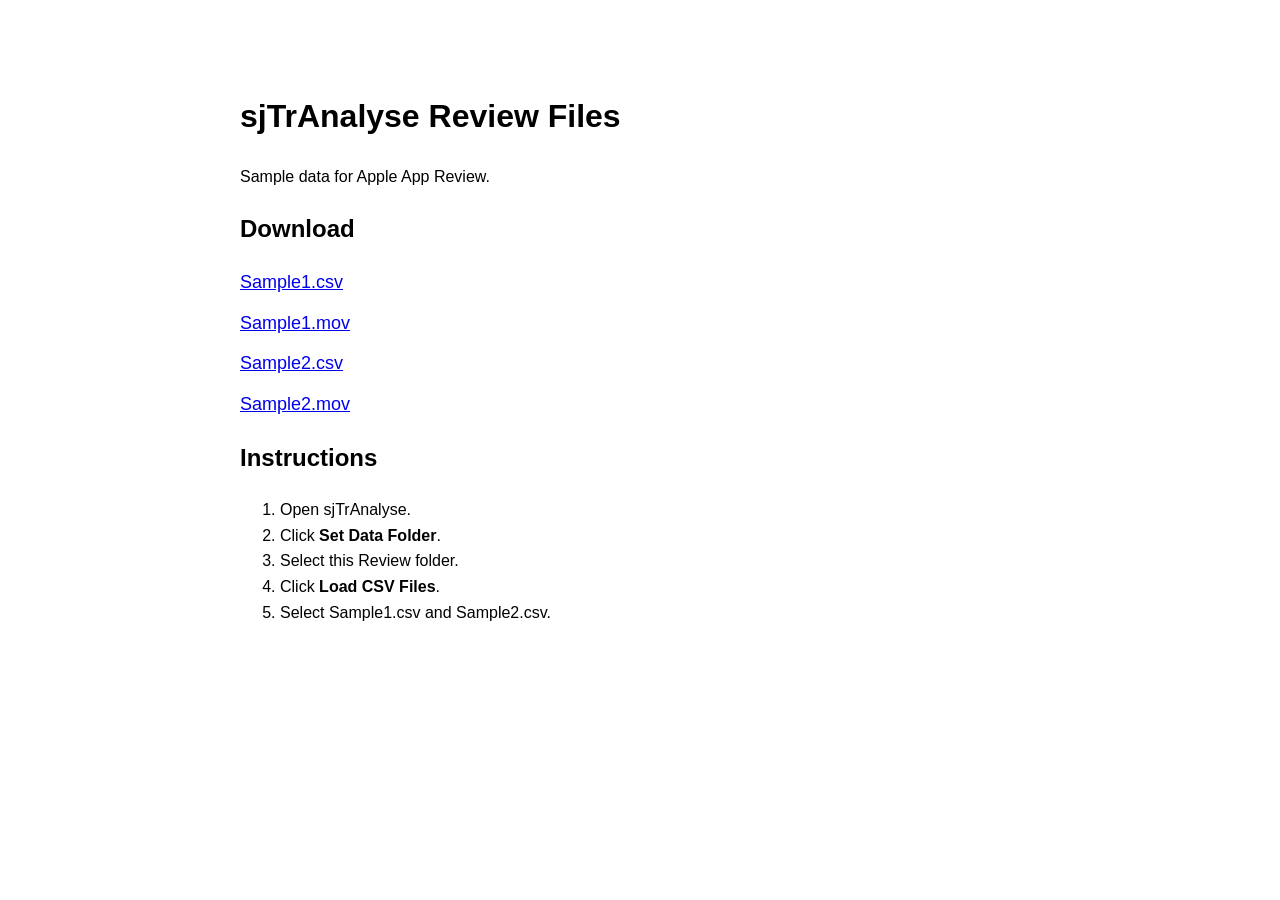
==== review/index.html @ 5dfcce2d "Create index.html" ====
<!DOCTYPE html>
<html>
<head>
<meta charset="UTF-8">
<title>sjTrAnalyse Review Files</title>
<style>
body{
    font-family:-apple-system,BlinkMacSystemFont,sans-serif;
    max-width:800px;
    margin:50px auto;
    padding:20px;
    line-height:1.6;
}
a{
    display:block;
    margin:12px 0;
    font-size:18px;
}
</style>
</head>

<body>

<h1>sjTrAnalyse Review Files</h1>

<p>Sample data for Apple App Review.</p>

<h2>Download</h2>

<a href="Sample1.csv">Sample1.csv</a>
<a href="Sample1.mov">Sample1.mov</a>

<a href="Sample2.csv">Sample2.csv</a>
<a href="Sample2.mov">Sample2.mov</a>

<h2>Instructions</h2>

<ol>
<li>Open sjTrAnalyse.</li>
<li>Click <b>Set Data Folder</b>.</li>
<li>Select this Review folder.</li>
<li>Click <b>Load CSV Files</b>.</li>
<li>Select Sample1.csv and Sample2.csv.</li>
</ol>

</body>
</html>
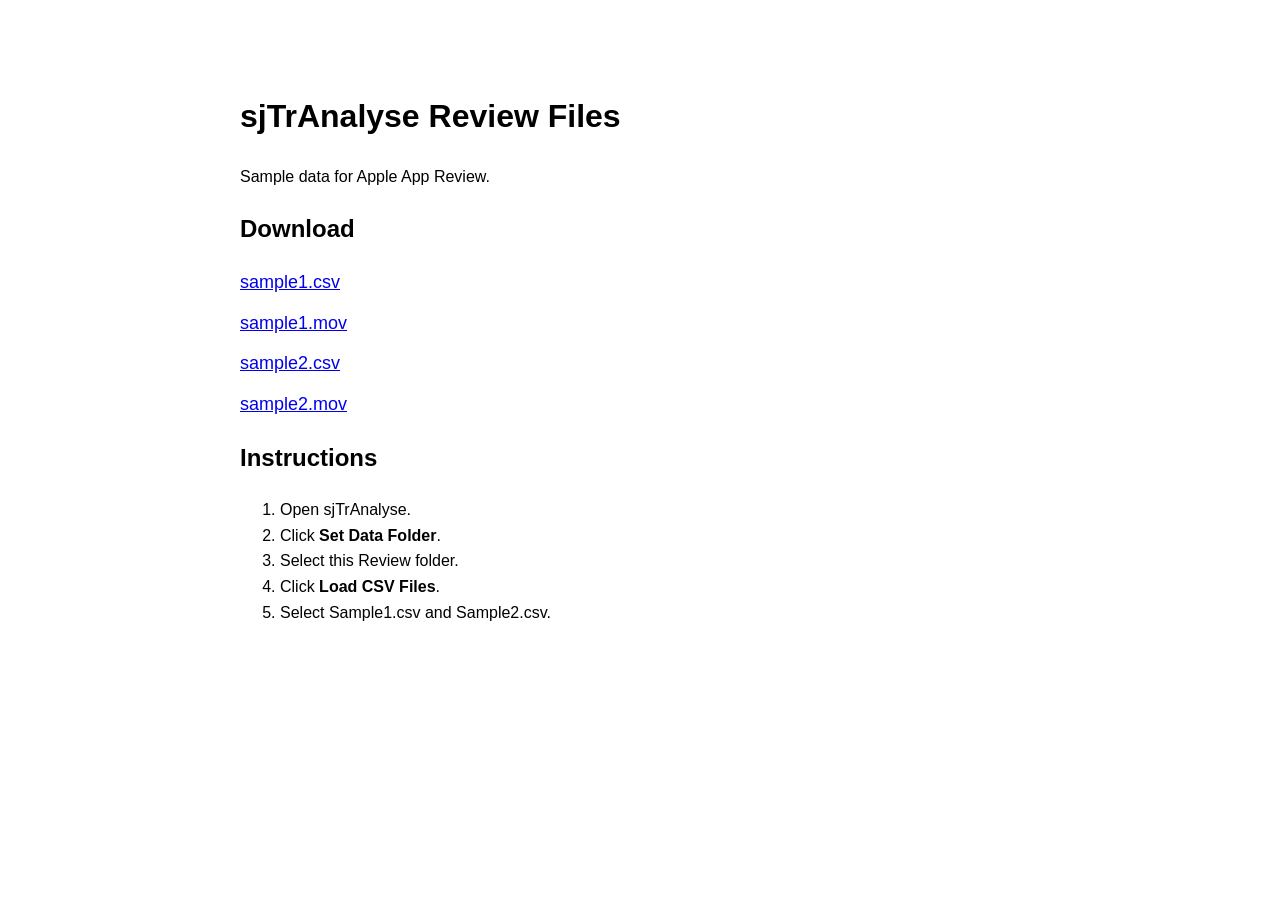
==== commit 2cd026cb: "Update index.html" ====
--- a/review/index.html
+++ b/review/index.html
@@ -27,11 +27,11 @@
 
 <h2>Download</h2>
 
-<a href="Sample1.csv">Sample1.csv</a>
-<a href="Sample1.mov">Sample1.mov</a>
+<a href="sample1.csv">sample1.csv</a>
+<a href="sample1.mov">sample1.mov</a>
 
-<a href="Sample2.csv">Sample2.csv</a>
-<a href="Sample2.mov">Sample2.mov</a>
+<a href="sample2.csv">sample2.csv</a>
+<a href="sample2.mov">sample2.mov</a>
 
 <h2>Instructions</h2>
 
